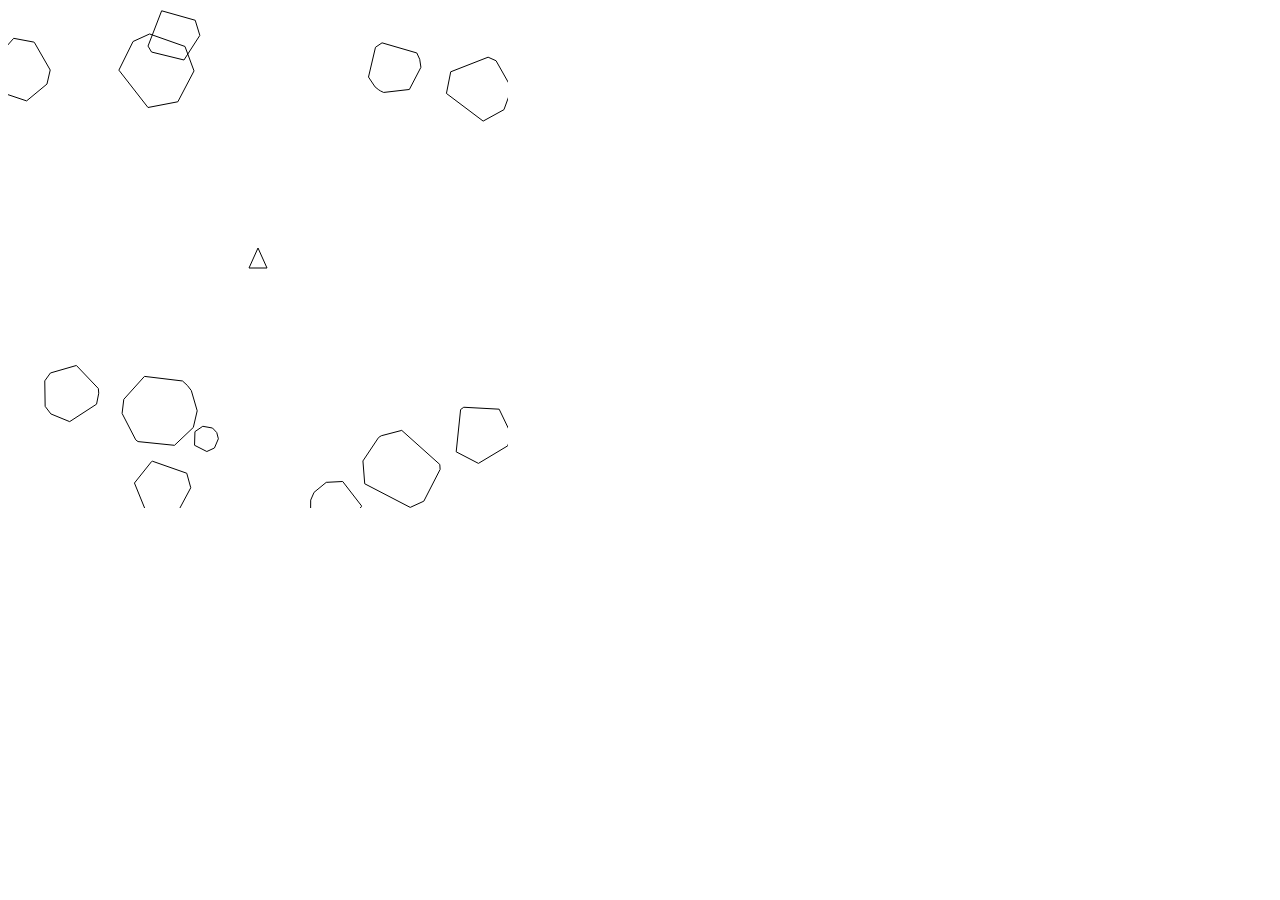
==== index.html @ eb309e4c "Add moving, randomly-shaped asteroids with wrap; allow ship to rotate and thrust" ====
<!DOCTYPE html>
<html>
  <head>
    <script 
      src="http://ajax.googleapis.com/ajax/libs/jquery/1.11.1/jquery.min.js">
    </script>
    <script src='vendor/keymaster.js'></script>
    <script src='lib/utils.js'></script>
    <script src='lib/movingObject.js'></script>
    <script src='lib/ship.js'></script>
    <script src='lib/asteroid.js'></script>
    <script src='lib/bullet.js'></script>
    <script src='lib/game.js'></script>
    <script src='lib/gameView.js'></script>
    <link rel='stylesheet' type='text/css' href='stylesheets/style.css'>
  </head>
  
  <body>
    <canvas id='game-display' height='500' width='500'></canvas>
    
    <script>
      var context = $('#game-display').get(0).getContext('2d');
      var game = new Asteroids.Game();
      var gameView = new Asteroids.GameView(game, context);
      gameView.start();
    </script>
  </body>
</html>
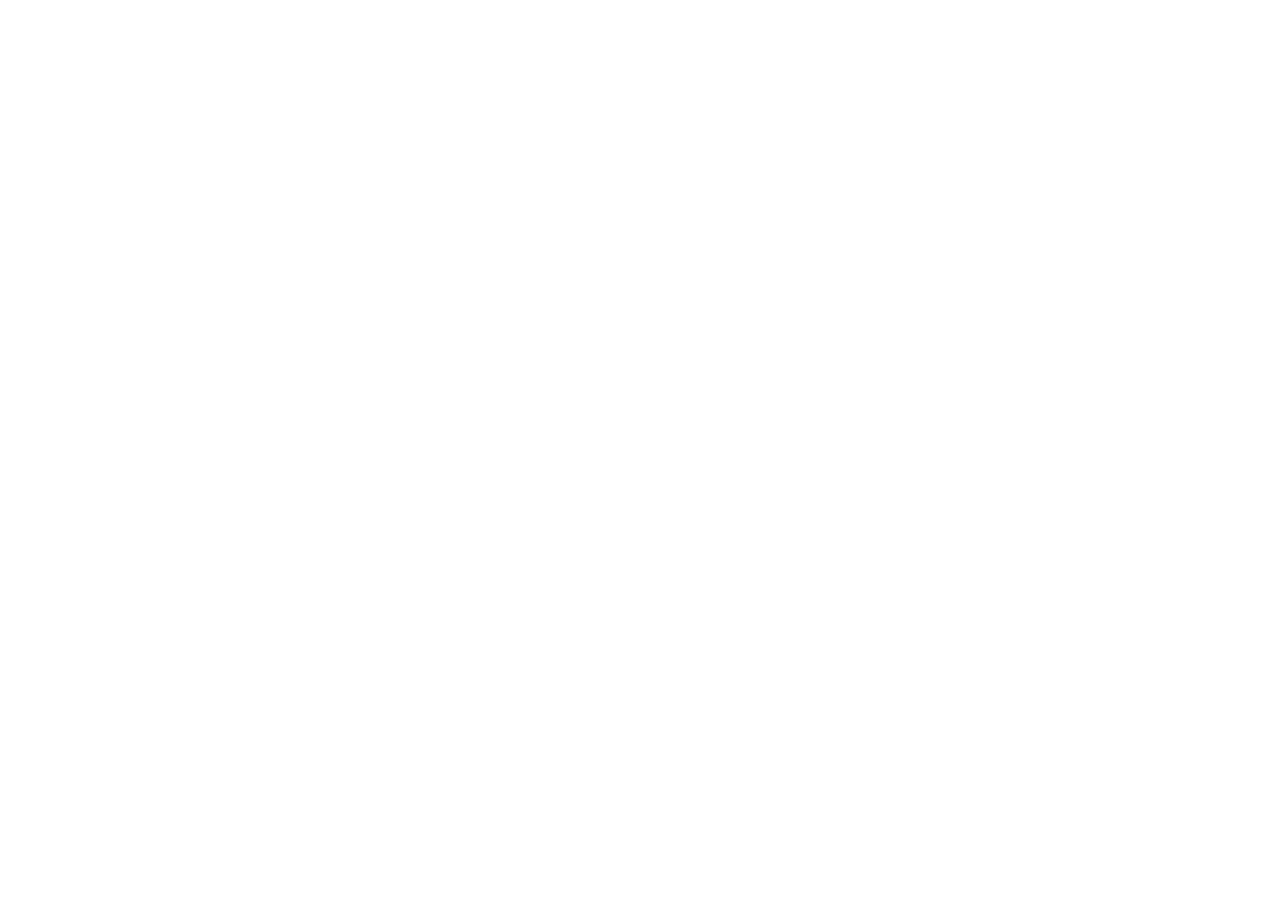
==== commit 62134797: "Overwrite moving object's move method in ship; need to debug friction for an issue involving roundin" ====
--- a/index.html
+++ b/index.html
@@ -22,7 +22,7 @@
       var context = $('#game-display').get(0).getContext('2d');
       var game = new Asteroids.Game();
       var gameView = new Asteroids.GameView(game, context);
-      gameView.start();
+      // gameView.start();
     </script>
   </body>
 </html>
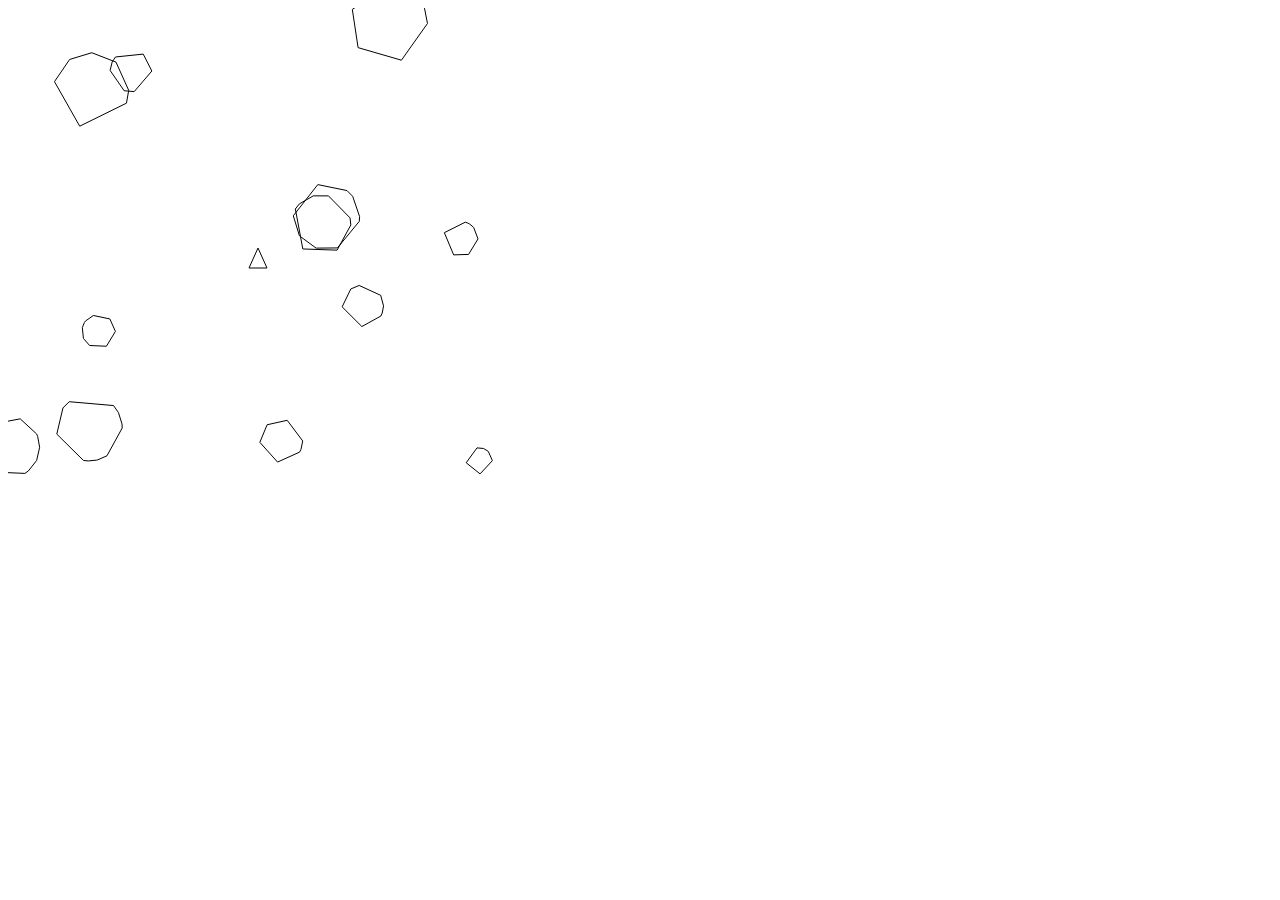
==== commit b37d96bf: "Minor updates" ====
--- a/index.html
+++ b/index.html
@@ -22,7 +22,7 @@
       var context = $('#game-display').get(0).getContext('2d');
       var game = new Asteroids.Game();
       var gameView = new Asteroids.GameView(game, context);
-      // gameView.start();
+      gameView.start();
     </script>
   </body>
 </html>
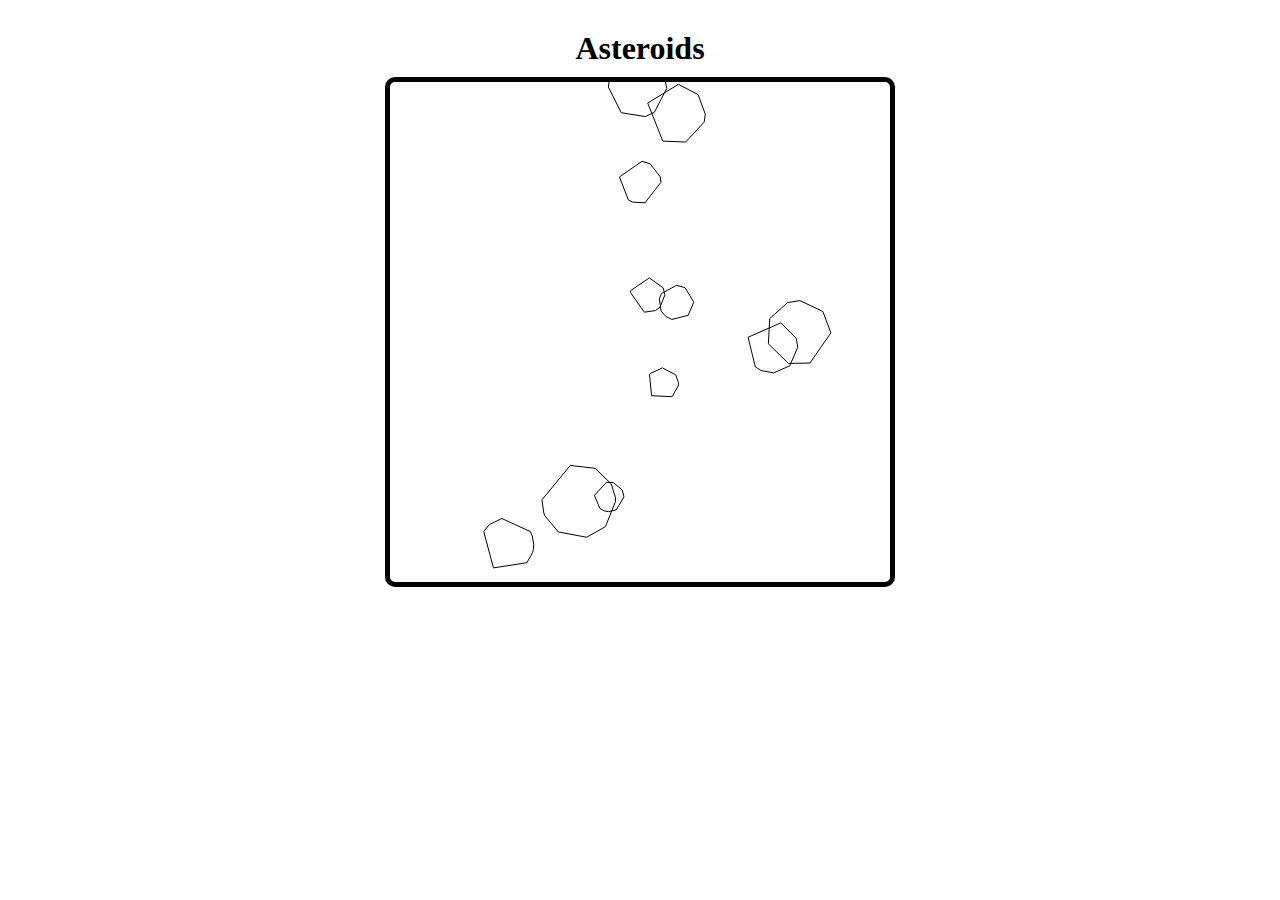
==== commit a372b01a: "Style page" ====
--- a/index.html
+++ b/index.html
@@ -16,6 +16,7 @@
   </head>
   
   <body>
+    <h1>Asteroids</h1>
     <canvas id='game-display' height='500' width='500'></canvas>
     
     <script>
--- a/stylesheets/style.css
+++ b/stylesheets/style.css
@@ -0,0 +1,22 @@
+body, h1, canvas {
+  margin: 0;
+  padding: 0;
+  border: 0;
+}
+
+body {
+  font-family: lucida grande;
+  padding: 20px;
+}
+
+h1 {
+  text-align: center;
+  margin: 10px;
+}
+
+#game-display {
+  border: 5px solid black;
+  border-radius: 10px;
+  display: block;
+  margin: auto;
+}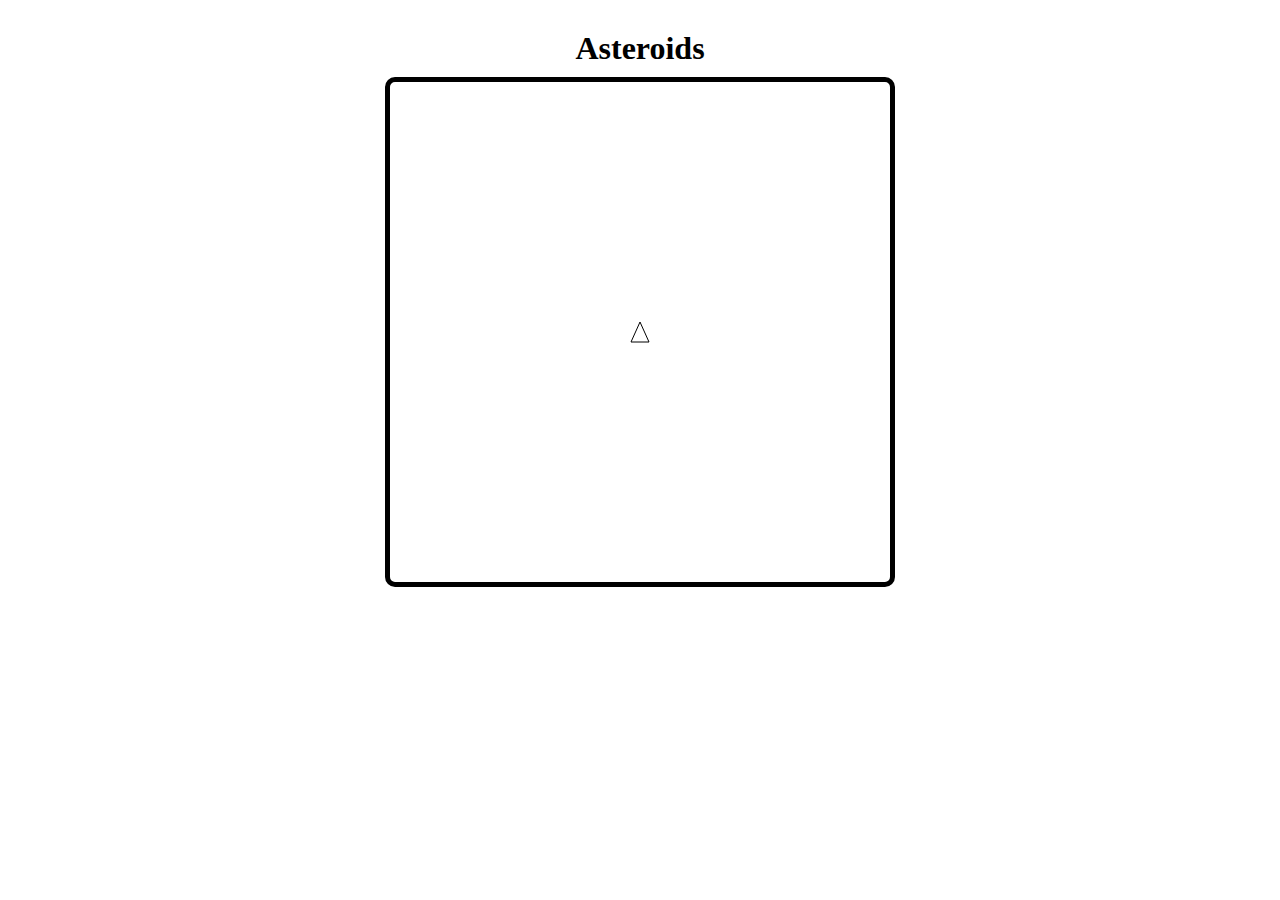
==== commit 8fdad16b: "Undo ship tail animation" ====
--- a/index.html
+++ b/index.html
@@ -7,6 +7,7 @@
     <script src='vendor/keymaster.js'></script>
     <script src='lib/utils.js'></script>
     <script src='lib/movingObject.js'></script>
+    <script src='lib/shipTail.js'></script>
     <script src='lib/ship.js'></script>
     <script src='lib/asteroid.js'></script>
     <script src='lib/bullet.js'></script>
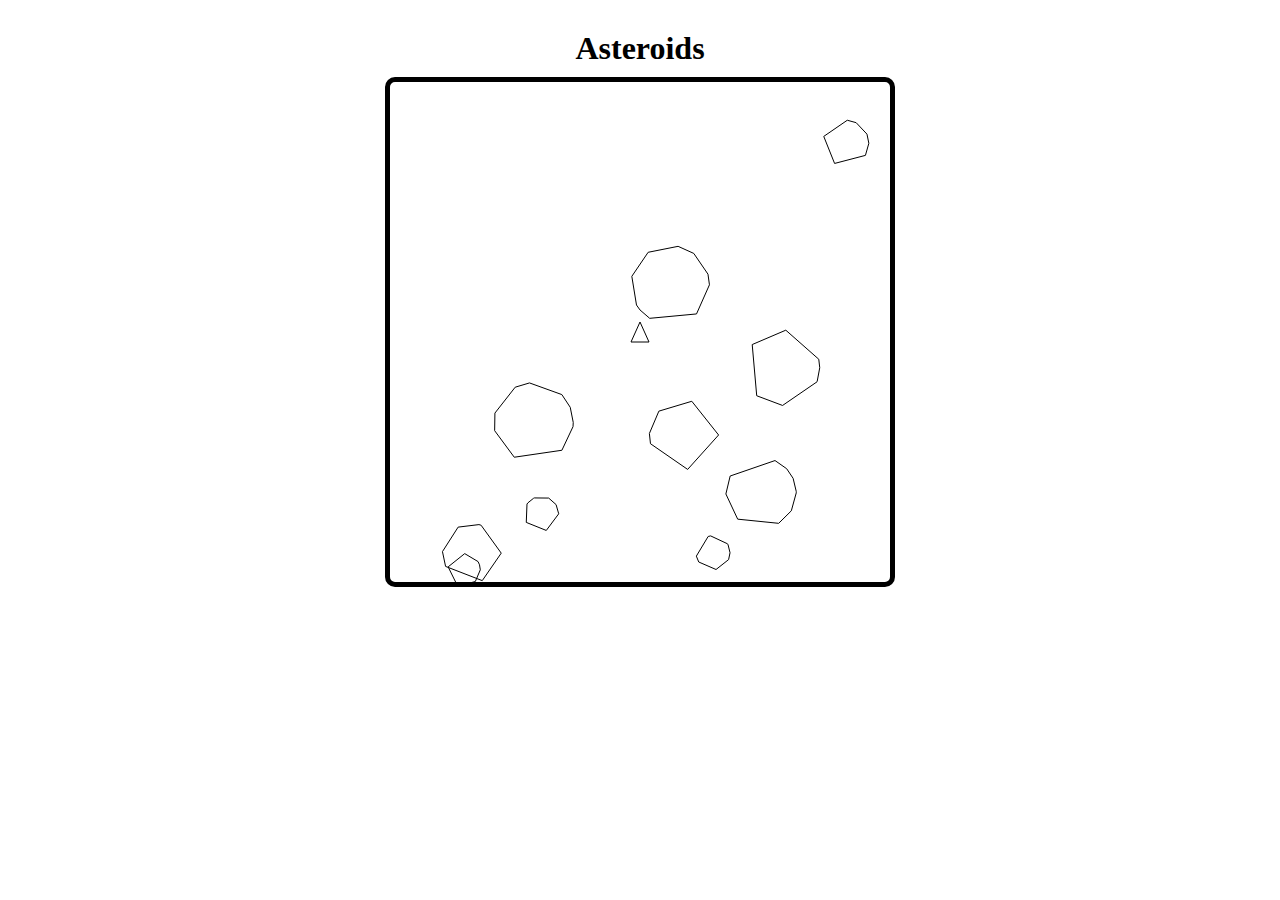
==== commit 43007179: "Add tail animation" ====
--- a/index.html
+++ b/index.html
@@ -7,7 +7,6 @@
     <script src='vendor/keymaster.js'></script>
     <script src='lib/utils.js'></script>
     <script src='lib/movingObject.js'></script>
-    <script src='lib/shipTail.js'></script>
     <script src='lib/ship.js'></script>
     <script src='lib/asteroid.js'></script>
     <script src='lib/bullet.js'></script>
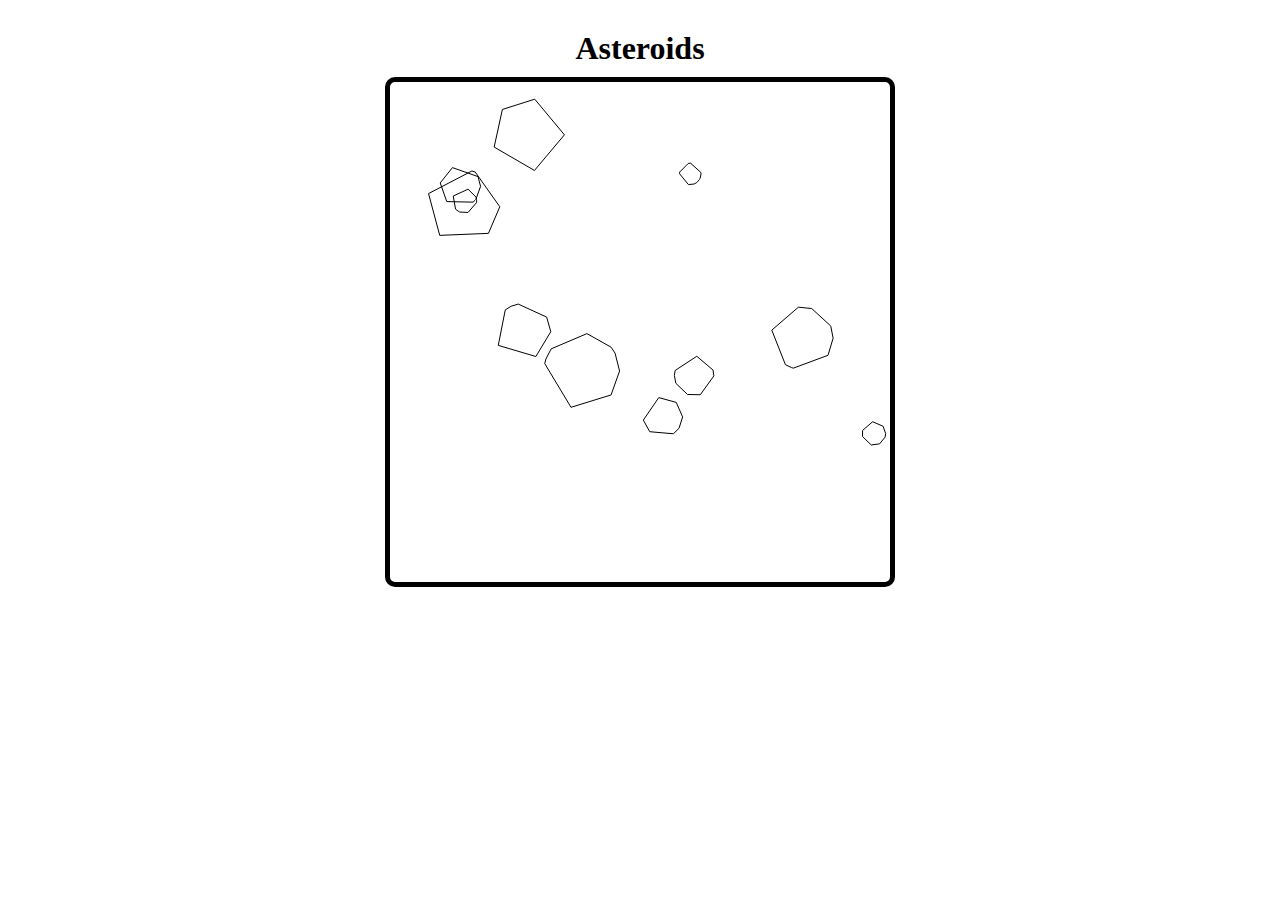
==== commit 325381ba: "Fix tail animation bug" ====
--- a/index.html
+++ b/index.html
@@ -4,7 +4,6 @@
     <script 
       src="http://ajax.googleapis.com/ajax/libs/jquery/1.11.1/jquery.min.js">
     </script>
-    <script src='vendor/keymaster.js'></script>
     <script src='lib/utils.js'></script>
     <script src='lib/movingObject.js'></script>
     <script src='lib/ship.js'></script>
